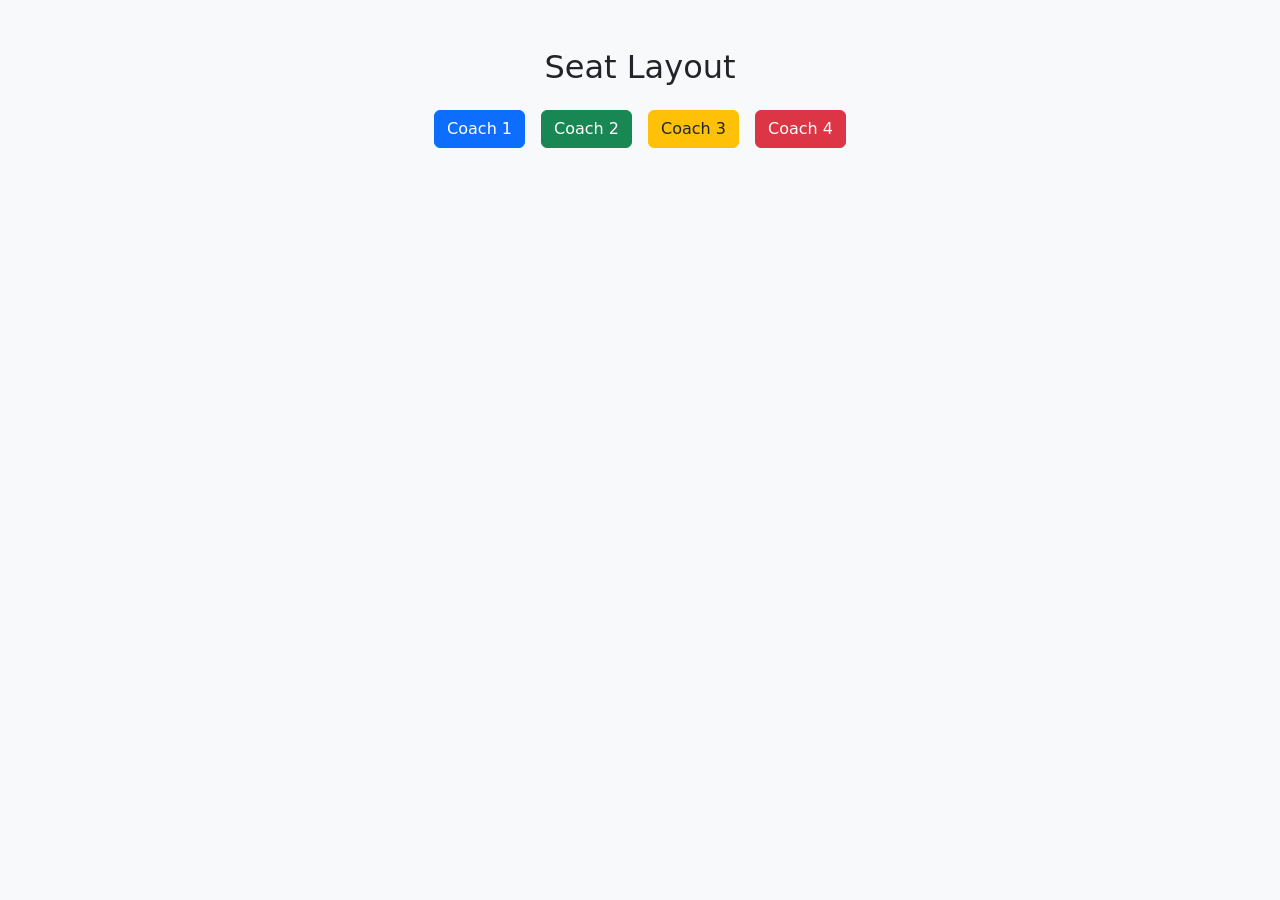
==== Train boxes/index.html @ 4b1eefc3 "first comit" ====
<!DOCTYPE html>
<html lang="en">
<head>
    <meta charset="UTF-8">
    <meta name="viewport" content="width=device-width, initial-scale=1.0">
    <title>Seat Layout</title>
    <link href="https://cdn.jsdelivr.net/npm/bootstrap@5.3.7/dist/css/bootstrap.min.css" rel="stylesheet">
    <link rel="stylesheet" href="style.css">
</head>
<body class="bg-light">

    <div class="container py-5">

        <h2 class="text-center mb-4">Seat Layout</h2>

        <!-- Coach Buttons -->
        <div class="d-flex justify-content-center gap-3 mb-4">
            <button class="btn btn-primary" onclick="coach1()">Coach 1</button>
            <button class="btn btn-success" onclick="coach2()">Coach 2</button>
            <button class="btn btn-warning text-dark" onclick="coach3()">Coach 3</button>
            <button class="btn btn-danger" onclick="coach4()">Coach 4</button>
        </div>
        <div id="seatLayout" class="text-center"></div>


    </div>

    <!-- Bootstrap JS -->
    <script src="https://cdn.jsdelivr.net/npm/bootstrap@5.3.7/dist/js/bootstrap.bundle.min.js"></script>

    <!-- Your Script -->
    <script src="script.js"></script>

</body>
</html>
---- Train boxes/style.css ----
table{
    border-collapse: collapse;
    border:1px solid #ccc;


    margin: 20px auto;
}

td{
    width:100px;
    height:70px;
    border:0px solid #ccc;
    text-align:center;
    vertical-align:middle;
    font-family:Arial, sans-serif;
    font-size:20px;
    
}

#seatLayout {
    margin-top: 20px;
}
.green {
    background-color: green;
    color: white;
    cursor: pointer;
    border: 1px;
}

.green:hover {
    background-color: darkgreen;
}

.selected {
    background-color: red;
    color: white;
}
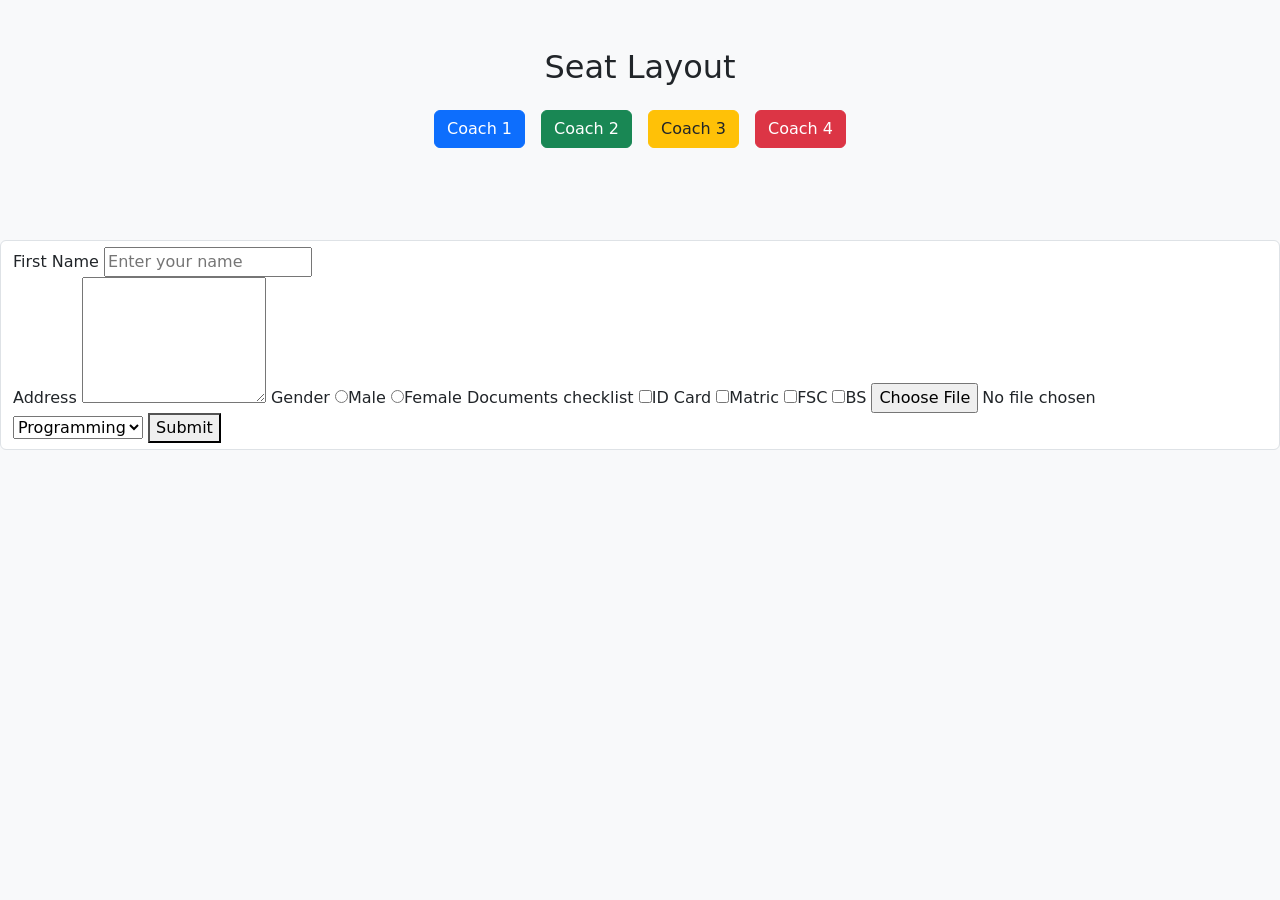
==== commit f874bce6: "adding all the new created files for Sapphire Linen" ====
--- a/Train boxes/index.html
+++ b/Train boxes/index.html
@@ -13,7 +13,7 @@
 
         <h2 class="text-center mb-4">Seat Layout</h2>
 
-        <!-- Coach Buttons -->
+        
         <div class="d-flex justify-content-center gap-3 mb-4">
             <button class="btn btn-primary" onclick="coach1()">Coach 1</button>
             <button class="btn btn-success" onclick="coach2()">Coach 2</button>
@@ -25,11 +25,62 @@
 
     </div>
 
-    <!-- Bootstrap JS -->
+    <form class="form-control" method="get" action="index.html"  accept="">
+        
+        <label>First Name</label>
+        <input id="first_name" type="text" onkeydown="" name="first_name" placeholder="Enter your name">
+        <div id="feedback"></div>
+        <label>Address</label>
+        <textarea name="address" rows="5" cols="20"></textarea>
+
+        <label>Gender</label>
+        <input id="Male" type="radio" name="gender" value="Male"><label for="Male">Male</label>
+        <input id="Female" type="radio" name="gender" value="Female"><label for="Female">Female</label>
+
+        <label>Documents checklist</label>
+        <input id="ID" type="checkbox" name="id" value="id"><label for="ID">ID Card</label>
+        <input id="Matric" type="checkbox" name="id" value="Matric"><label for="Matric">Matric</label>
+        <input id="FSC" type="checkbox" name="id" value="FSC"><label for="FSC">FSC</label>
+        <input id="BS" type="checkbox" name="id" value="BS"><label for="BS">BS</label>
+
+        <input type="file" accept=".png">
+
+        <select name="skills">
+            <option value="Programming">Programming</option>
+            <option value="Design">Design</option>
+            <option value="Marketing">Marketing</option>
+        </select>
+
+        <button type="submit">Submit</button>
+    </form>
+
+    
     <script src="https://cdn.jsdelivr.net/npm/bootstrap@5.3.7/dist/js/bootstrap.bundle.min.js"></script>
 
-    <!-- Your Script -->
+    
     <script src="script.js"></script>
+<script>
+    const form = document.querySelector('form');
+    form.addEventListener('submit', function(event) {
+        event.preventDefault(); // Prevent the default form submission
 
+        // Perform your validation logic here
+        const firstName = document.getElementById('first_name');
+        const feedback = document.getElementById('feedback');
+
+        if (firstName.value.trim() === '') {
+            feedback.textContent = 'First name is required.';
+            feedback.style.color = 'red';
+            firstName.focus();
+            firstName.style.borderColor = 'red';
+
+        } else {
+            feedback.textContent = '';
+            // You can submit the form or perform other actions here
+            alert('Form submitted successfully!');
+        }
+
+    });
+</script>
 </body>
 </html>
